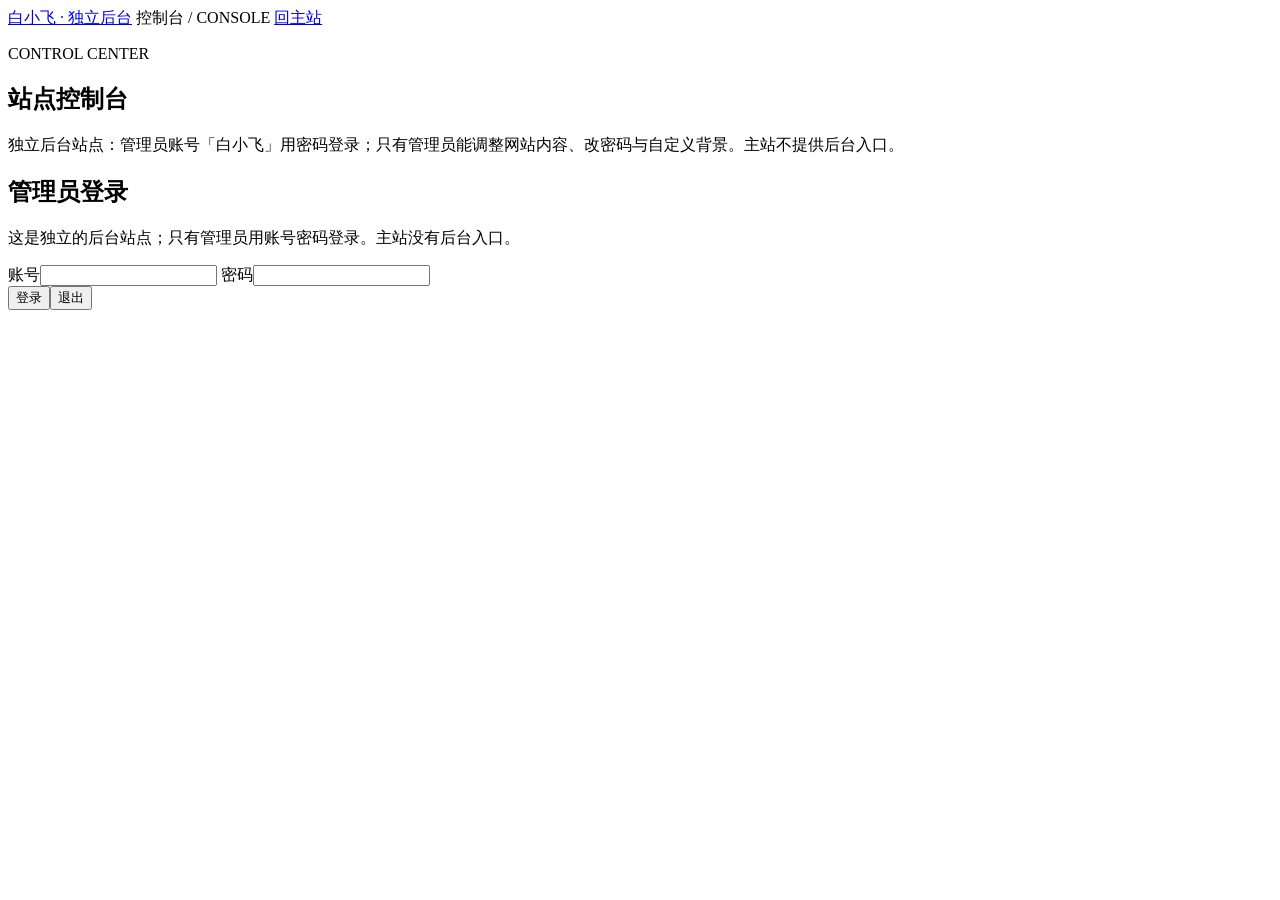
==== public/admin.html @ 41ef51b5 "Reset blog visuals to MiMo-inspired minimal style; split from LAN chat project" ====
<!doctype html>
<html lang="zh-CN">
<head>
<meta charset="utf-8">
<meta name="viewport" content="width=device-width,initial-scale=1">
<title>白小飞的个人博客 · 后台</title>
<link rel="icon" href="data:,">
<link rel="stylesheet" href="/assets/app.css">
</head>
<body class="admin-page">
<div class="tech-bg" aria-hidden="true"><div class="orb orb-a"></div><div class="orb orb-b"></div><div class="tech-grid"></div></div>
<div class="bg-image" id="bg-image" aria-hidden="true"></div>
<nav class="glass-nav">
  <a class="brand kai" href="/">白小飞 · 独立后台</a>
  <span class="nav-title">控制台 / CONSOLE</span>
  <span id="nav-user" class="nav-user"></span>
  <a href="/" class="nav-admin" id="back-main">回主站</a>
</nav>
<main class="admin-wrap">
  <section class="panel glass">
    <p class="eyebrow">CONTROL CENTER</p><h1>站点控制台</h1>
    <p class="sec-sub">独立后台站点：管理员账号「白小飞」用密码登录；只有管理员能调整网站内容、改密码与自定义背景。主站不提供后台入口。</p>
    <div id="admin-status" class="status-line"></div>
  </section>

  <section class="panel glass" id="login-panel">
    <h2>管理员登录</h2>
    <p class="sec-sub">这是独立的后台站点；只有管理员用账号密码登录。主站没有后台入口。</p>
    <div class="admin-login-grid">
      <label>账号<input id="admin-username" maxlength="40" autocomplete="username"></label>
      <label>密码<input id="admin-password" type="password" maxlength="128" autocomplete="current-password"></label>
    </div>
    <div class="row mt"><button class="primary" id="admin-login" type="button">登录</button><button class="outline" id="admin-logout" type="button">退出</button><span id="login-msg" class="head-note"></span></div>
  </section>

  <section id="work-panel" hidden>
    <div class="admin-tabs" id="admin-tabs">
      <button data-tab="overview" class="active" type="button">概览</button>
      <button data-tab="settings" type="button">站点设置</button>
      <button data-tab="layout" type="button">首页编排</button>
      <button data-tab="posts" type="button">文章</button>
      <button data-tab="projects" type="button">项目</button>
      <button data-tab="guestbook" type="button">访客留言</button>
      <button data-tab="moderation" type="button">评论 / 上传 / 用户</button>
      <button data-tab="account" type="button">账号安全</button>
    </div>

    <section class="panel glass tab-panel" data-panel="overview"><h2>概览</h2><div id="overview" class="counts"></div><p class="sec-sub mt">数据来自 /api/admin/overview，可到「文章」「项目」「评论 / 上传 / 用户」逐项管理。</p></section>

    <section class="panel glass tab-panel" data-panel="settings" hidden>
      <h2>站点身份与文案</h2>
      <div class="form-grid">
        <label>站点名<input id="set-name" maxlength="80"></label><label>Hero 大字<input id="set-hero" maxlength="80"></label>
        <label>Hero 副标题<input id="set-sub" maxlength="120"></label><label>公告 / 标语<input id="set-tagline" maxlength="200"></label>
        <label>公告条文案<input id="set-announcement" maxlength="200"></label><label>页脚<input id="set-footer" maxlength="200"></label>
        <label>备案号<input id="set-icp" maxlength="60"></label><label>关于<textarea id="set-about" rows="3" maxlength="600"></textarea></label>
      </div>
      <h2 class="mt">视觉与科技感</h2>
      <div class="form-grid">
        <label>强调色<input id="set-accent" type="color"></label><label>光晕 A<input id="set-orbA" type="color"></label>
        <label>光晕 B<input id="set-orbB" type="color"></label><label>光晕 C<input id="set-orbC" type="color"></label>
        <label class="check"><input id="set-glow" type="checkbox"> 渐变光晕</label>
        <label class="check"><input id="set-glass" type="checkbox"> 玻璃卡片</label>
        <label class="check"><input id="set-grid" type="checkbox"> 背景网格</label>
        <label class="check"><input id="set-halo" type="checkbox"> 力场光环</label>
        <label>密度<select id="set-density"><option value="compact">紧凑</option><option value="comfortable">舒展</option></select></label>
        <label>显示模式<select id="set-mode"><option value="light">白天</option><option value="dark">黑夜</option><option value="auto">自动跟随系统</option></select></label>
        <label>背景色<input id="set-bgColor" type="color"></label>
        <label>文字色<input id="set-textColor" type="color"></label>
        <label>卡片色<input id="set-cardColor" type="color"></label>
      </div>
      <h2 class="mt">背景图片（上传后自动填入）</h2>
      <div class="row"><input id="set-bgImage" placeholder="/uploads/xxx.png 或 https://..." maxlength="300"><input type="file" id="bg-file" accept="image/*"><button class="outline" id="bg-clear" type="button">清除背景</button></div>
      <div class="bg-preview" id="bg-preview">背景预览</div>
      <h2 class="mt">粒子力场</h2>
      <div class="form-grid">
        <label>半径 px<input id="set-radius" type="number" min="20" max="400"></label>
        <label>强度<input id="set-strength" type="number" min="20" max="400"></label>
        <label>拖尾惯性<input id="set-trail" type="number" min="0.05" max="1" step="0.01"></label>
      </div>
      <h2 class="mt">链接（每行 标签 | URL，最多 20 条）</h2>
      <textarea id="set-links" rows="5" placeholder="GitHub | https://github.com/"></textarea>
      <div class="row mt"><button class="primary" id="settings-save" type="button">保存全部设置</button><button class="outline" id="settings-reset" type="button">重新载入</button><span id="settings-msg" class="head-note"></span></div>
    </section>

    <section class="panel glass tab-panel" data-panel="layout" hidden>
      <h2>首页模块：显隐与顺序</h2><p class="sec-sub">用 ↑ ↓ 调整顺序，勾选控制显示；保存后前台 /api/bootstrap 立即生效。</p>
      <div id="layout-list" class="layout-list"></div>
      <div class="row mt"><button class="primary" id="layout-save" type="button">保存编排</button><span id="layout-msg" class="head-note"></span></div>
    </section>

    <section class="panel glass tab-panel" data-panel="posts" hidden>
      <h2>新建 / 更新文章（slug 相同即更新）</h2>
      <div class="form-grid">
        <label>标题<input id="post-title" placeholder="标题（必填）"></label><label>slug<input id="post-slug" placeholder="可留空"></label>
        <label>日期<input id="post-date" type="date"></label><label>标签<input id="post-tags" placeholder="逗号分隔"></label>
        <label>摘要<input id="post-excerpt"></label><label>封面 URL<input id="post-cover"></label>
        <label class="wide">正文 HTML<textarea id="post-body" rows="5"></textarea></label>
      </div>
      <button class="primary" id="post-create" type="button">发布 / 更新文章</button>
      <h2 class="mt">已有文章</h2><div id="admin-posts" class="manage-list"></div>
    </section>

    <section class="panel glass tab-panel" data-panel="projects" hidden>
      <h2>新建项目</h2>
      <div class="row"><input id="project-title" placeholder="项目名"><input id="project-tag" placeholder="标签"><input id="project-desc" placeholder="一句描述"><input id="project-cover" placeholder="封面 URL"><button class="primary" id="project-create" type="button">添加项目</button></div>
      <h2 class="mt">已有项目</h2><div id="admin-projects" class="manage-list"></div>
    </section>

    <section class="panel glass tab-panel" data-panel="guestbook" hidden>
      <h2>访客留言板（全员可见）</h2>
      <p class="sec-sub">主站留言板的所有留言。可删除单条，也可一次清空；清空不可撤销。</p>
      <div class="row"><button class="btn-danger" id="guestbook-clear" type="button">清空全部留言</button><span id="guestbook-msg" class="head-note"></span></div>
      <div id="admin-guestbook" class="manage-list"></div>
    </section>

    <section class="panel glass tab-panel" data-panel="account" hidden>
      <h2>修改管理员密码</h2>
      <p class="sec-sub">密码用 scrypt + 随机 salt 存哈希，不存明文。改密后当前会话仍有效。</p>
      <div class="form-grid">
        <label>原密码<input id="pw-old" type="password" maxlength="128" autocomplete="current-password"></label>
        <label>新密码（6..128 字符）<input id="pw-new" type="password" maxlength="128" autocomplete="new-password"></label>
        <label>确认新密码<input id="pw-new2" type="password" maxlength="128" autocomplete="new-password"></label>
      </div>
      <button class="primary" id="pw-save" type="button">修改密码</button><span id="pw-msg" class="head-note"></span>
    </section>

    <section class="panel glass tab-panel" data-panel="moderation" hidden>
      <h2>上传文件</h2><input type="file" id="admin-file" multiple><div id="admin-uploads" class="manage-list"></div>
      <h2 class="mt">评论</h2><div id="admin-comments" class="manage-list"></div>
      <h2 class="mt">用户与角色</h2><div id="admin-users" class="manage-list"></div>
    </section>
  </section>
</main>
<div id="toast"></div>
<script src="/assets/admin.js"></script>
</body>
</html>
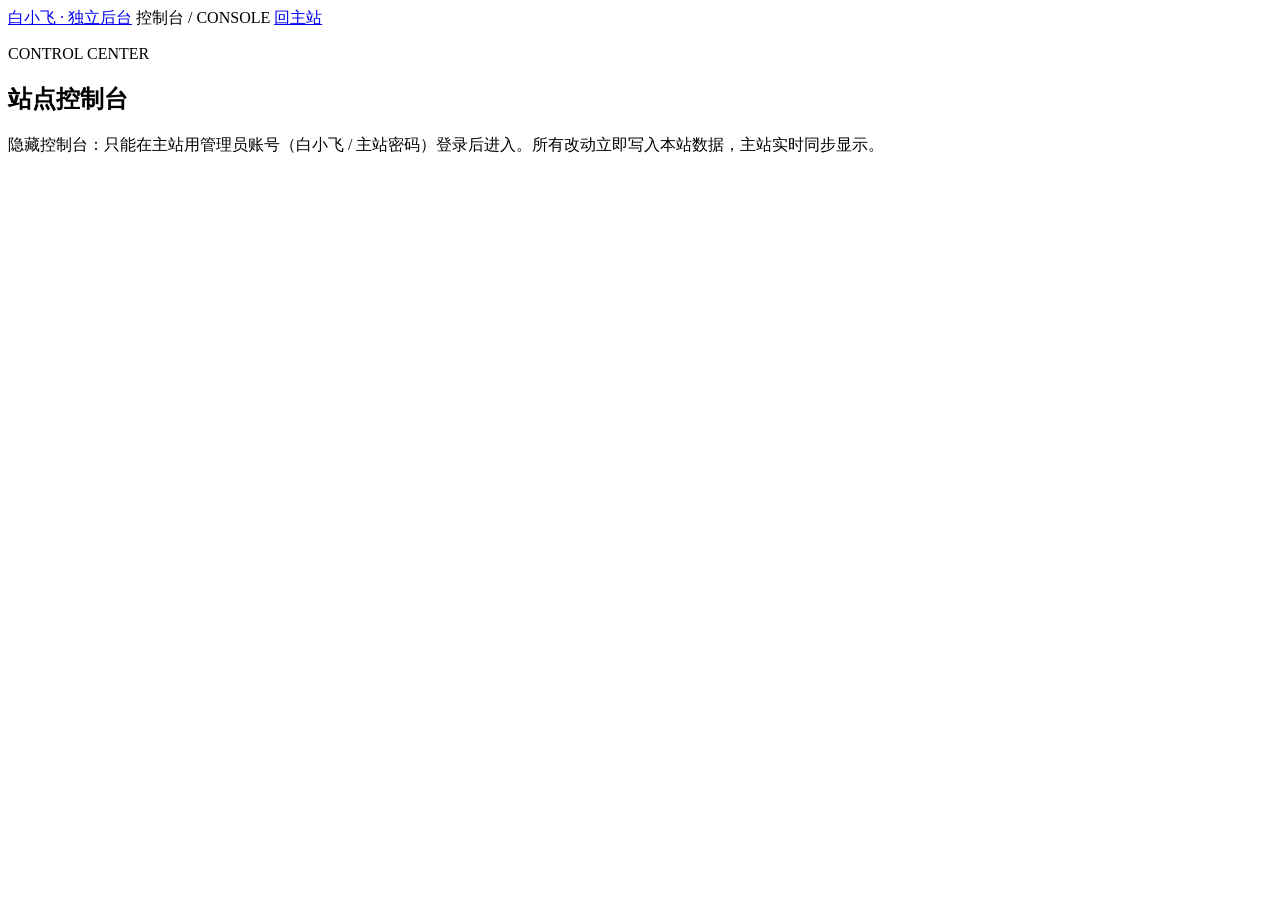
==== commit 457543cb: "后台并入主站：单一管理员密码、隐藏控制台、内容实时双向同步；留言板可清除" ====
--- a/public/admin.html
+++ b/public/admin.html
@@ -19,18 +19,8 @@
 <main class="admin-wrap">
   <section class="panel glass">
     <p class="eyebrow">CONTROL CENTER</p><h1>站点控制台</h1>
-    <p class="sec-sub">独立后台站点：管理员账号「白小飞」用密码登录；只有管理员能调整网站内容、改密码与自定义背景。主站不提供后台入口。</p>
+    <p class="sec-sub">隐藏控制台：只能在主站用管理员账号（白小飞 / 主站密码）登录后进入。所有改动立即写入本站数据，主站实时同步显示。</p>
     <div id="admin-status" class="status-line"></div>
-  </section>
-
-  <section class="panel glass" id="login-panel">
-    <h2>管理员登录</h2>
-    <p class="sec-sub">这是独立的后台站点；只有管理员用账号密码登录。主站没有后台入口。</p>
-    <div class="admin-login-grid">
-      <label>账号<input id="admin-username" maxlength="40" autocomplete="username"></label>
-      <label>密码<input id="admin-password" type="password" maxlength="128" autocomplete="current-password"></label>
-    </div>
-    <div class="row mt"><button class="primary" id="admin-login" type="button">登录</button><button class="outline" id="admin-logout" type="button">退出</button><span id="login-msg" class="head-note"></span></div>
   </section>
 
   <section id="work-panel" hidden>
@@ -89,15 +79,22 @@
       <div class="row mt"><button class="primary" id="layout-save" type="button">保存编排</button><span id="layout-msg" class="head-note"></span></div>
     </section>
 
-    <section class="panel glass tab-panel" data-panel="posts" hidden>
-      <h2>新建 / 更新文章（slug 相同即更新）</h2>
-      <div class="form-grid">
-        <label>标题<input id="post-title" placeholder="标题（必填）"></label><label>slug<input id="post-slug" placeholder="可留空"></label>
-        <label>日期<input id="post-date" type="date"></label><label>标签<input id="post-tags" placeholder="逗号分隔"></label>
-        <label>摘要<input id="post-excerpt"></label><label>封面 URL<input id="post-cover"></label>
-        <label class="wide">正文 HTML<textarea id="post-body" rows="5"></textarea></label>
+    <section class="panel glass tab-panel admin-editor-panel" data-panel="posts" hidden>
+      <div class="editor-toolbar"><div><h2>写文章</h2><p class="editor-hint">slug 相同即更新；正文是独立大画布，可切换沉浸写作。</p></div><button class="outline" id="post-zen" type="button">沉浸写作</button></div>
+      <div class="editor-shell">
+        <div class="editor-meta form-grid">
+          <label>标题<input id="post-title" placeholder="标题（必填）"></label><label>slug<input id="post-slug" placeholder="可留空"></label>
+          <label>日期<input id="post-date" type="date"></label><label>标签<input id="post-tags" placeholder="逗号分隔"></label>
+          <label>摘要<input id="post-excerpt"></label><label>封面 URL<input id="post-cover"></label>
+        </div>
+        <div class="wide grow-label editor-body-label">
+          <div class="editor-body-head"><span>正文 HTML</span><span class="editor-body-tip" id="post-count">0 字</span><button type="button" class="text-button" id="post-preview-toggle">预览</button></div>
+          <textarea id="post-body" rows="18" spellcheck="false" placeholder="在这里写正文，支持 HTML 标签……"></textarea>
+          <div class="editor-preview" id="post-preview" hidden></div>
+        </div>
+        <div class="editor-status" id="post-status">就绪 · 草稿自动保存在本机 · Ctrl+S 保存 / Ctrl+P 预览 / Ctrl+Shift+F 沉浸</div>
+        <div class="editor-actions"><button class="primary" id="post-create" type="button">发布 / 更新文章</button><button class="outline" id="post-draft-clear" type="button">清空草稿</button></div>
       </div>
-      <button class="primary" id="post-create" type="button">发布 / 更新文章</button>
       <h2 class="mt">已有文章</h2><div id="admin-posts" class="manage-list"></div>
     </section>
 
@@ -133,6 +130,7 @@
   </section>
 </main>
 <div id="toast"></div>
+<script src="/assets/editor-studio.js"></script>
 <script src="/assets/admin.js"></script>
 </body>
 </html>
